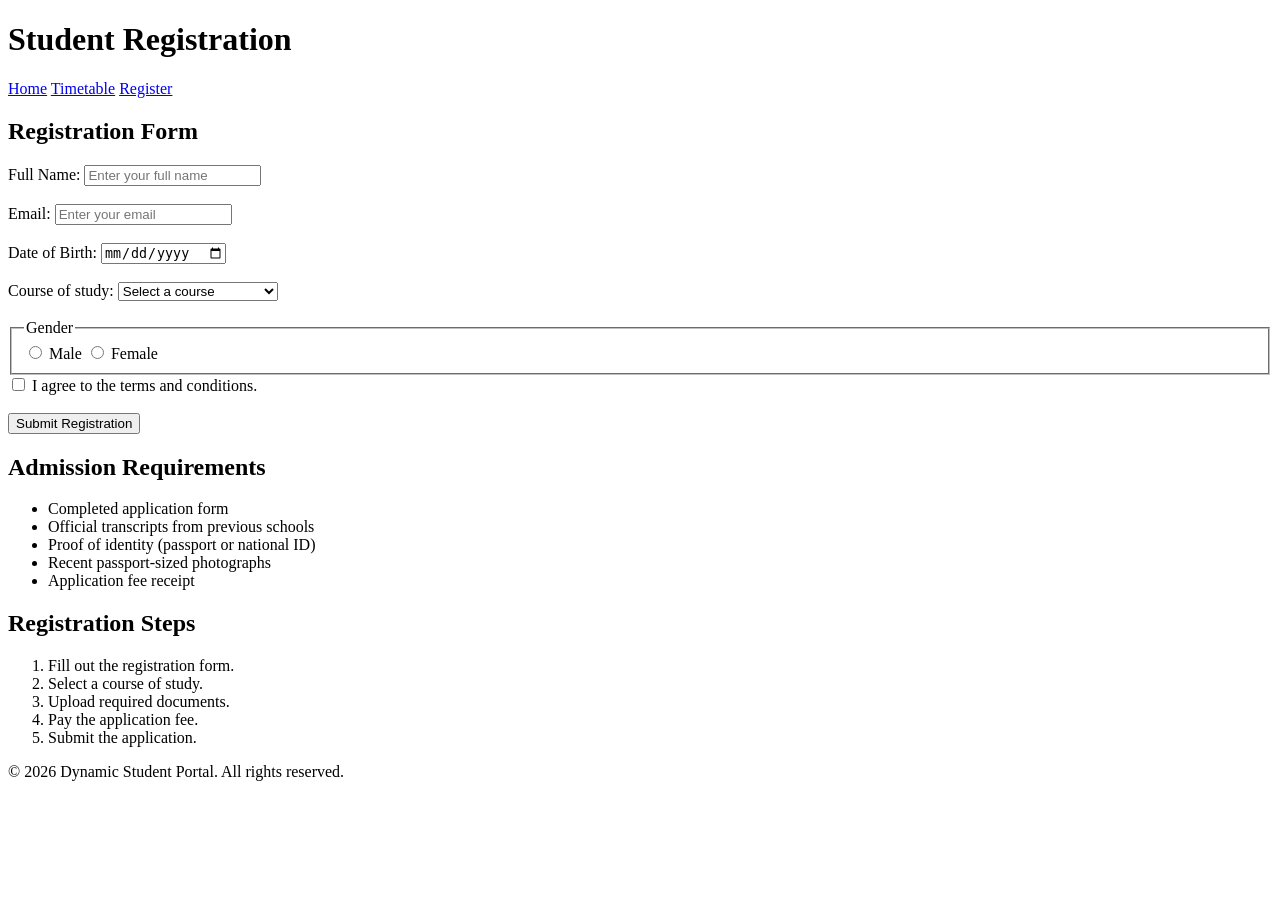
==== register.html @ b043c579 "Add registration form with lists" ====
<!DOCTYPE html>
<html lang="en">
<head>
    <meta charset="UTF-8">
    <meta name="viewport" content="width=device-width, initial-scale=1.0">
    <title>Student Registration</title>
</head>
<body>
    <header>
        <h1>Student Registration</h1>
        <nav>
                <a href="index.html">Home</a>
                <a href="timetable.html">Timetable</a>
                <a href="register.html">Register</a>
        </nav>
    </header>
    <main>
        <h2>Registration Form</h2>
        <form action="#" method="post">
            <label for="name">Full Name:</label>
            <input type="text" id="name" name="name" placeholder="Enter your full name" required><br><br>

            Email:
            <input type="email" id="email" name="email" placeholder="Enter your email" required><br><br>
            
            <label for="dob">Date of Birth:</label>
            <input type="date" id="dob" name="dob" placeholder="Enter your date of birth" required><br><br>

            <label for="course">Course of study:</label>
            <select id="course" name="course" required>
                <option value="">Select a course</option>
                <option value="CS">Computer Science</option>
                <option value="DS">Data Science</option>
                <option value="IT">Information Technology</option>
                <option value="CE">Computer Engineering</option>
            </select><br><br>
    <fieldset>
        <legend>Gender</legend>
        <input type="radio" id="male" name="gender" value="male" required>
        <label for="male">Male</label>
        <input type="radio" id="female" name="gender" value="female" required>
        <label for="female">Female</label>
    </fieldset>
        <input type="checkbox" id="terms" name="terms" required>
        <label for="terms">I agree to the terms and conditions.</label><br><br>
    
    <button type="submit">Submit Registration</button>
    </form>
    <h2>Admission Requirements</h2>
    <ul>
        <li>Completed application form</li>
        <li>Official transcripts from previous schools</li>
        <li>Proof of identity (passport or national ID)</li>
        <li>Recent passport-sized photographs</li>
        <li>Application fee receipt</li>
    </ul>
    <h2>Registration Steps</h2>
    <ol>
        <li>Fill out the registration form.</li>
        <li>Select a course of study.</li>
        <li>Upload required documents.</li>
        <li>Pay the application fee.</li>
        <li>Submit the application.</li>
    </ol>
    </main>
    <footer>
        <p>&copy; 2026 Dynamic Student Portal. All rights reserved.</p>
    </footer>
</body>
</html>
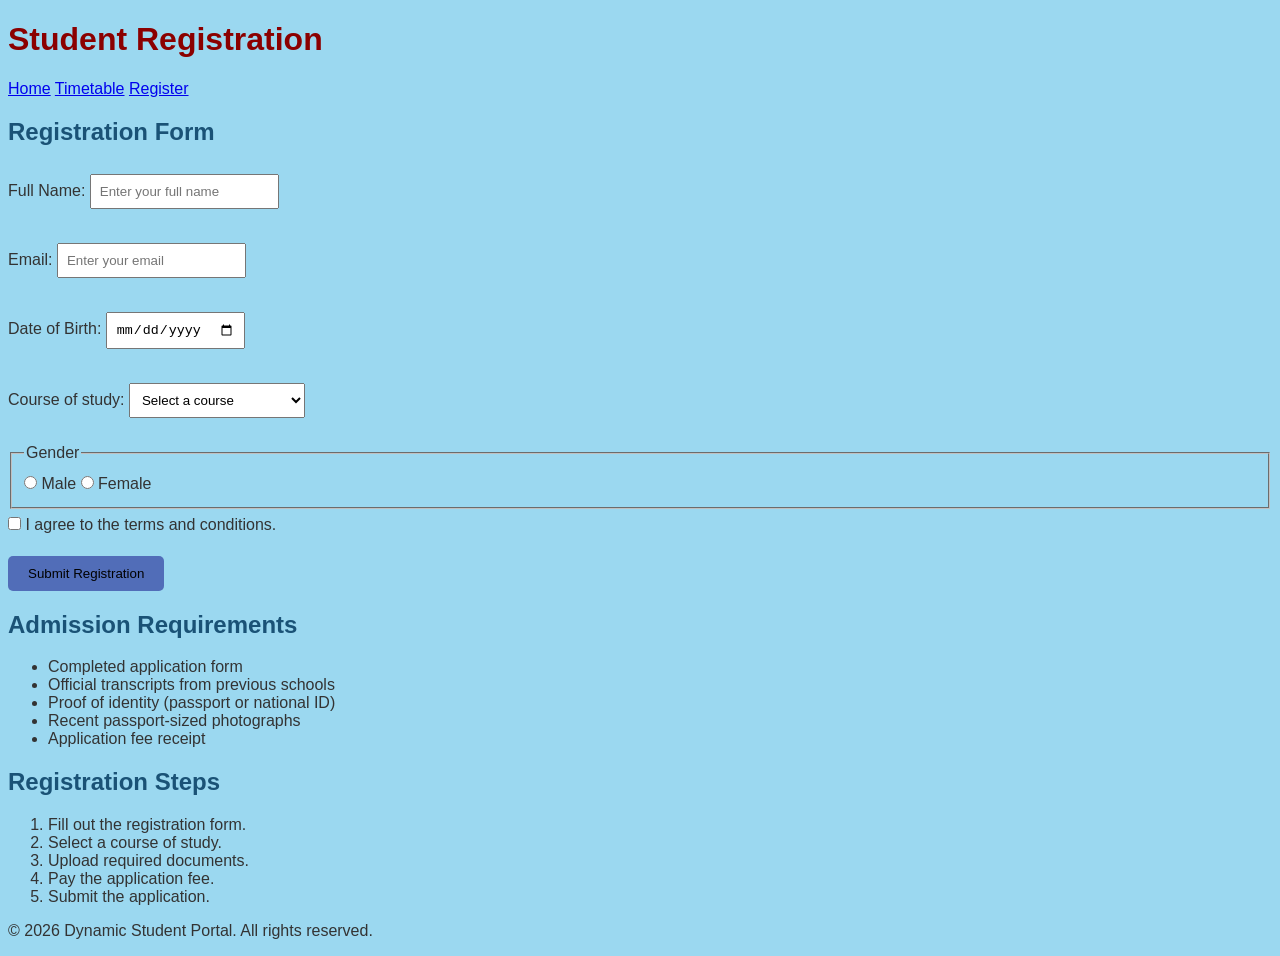
==== commit 2d982bc1: "Add base CSS styling for homepage and form" ====
--- a/register.html
+++ b/register.html
@@ -4,6 +4,7 @@
     <meta charset="UTF-8">
     <meta name="viewport" content="width=device-width, initial-scale=1.0">
     <title>Student Registration</title>
+    <link rel="stylesheet" href="styles.css">
 </head>
 <body>
     <header>
--- a/styles.css
+++ b/styles.css
@@ -0,0 +1,22 @@
+body {
+    font-family: Arial, sans-serif;
+    background-color: #9bd8f0;
+    color: #333333;
+}
+h1 {
+    color: #8B0000;
+}
+h2 {
+    color: #1a5276;
+}
+input, select, textarea {
+    padding: 8px;
+    margin: 8px 0;
+}
+button[type="submit"]{
+    background-color: #516db8;
+    padding: 10px 20px;
+    border: none;
+    border-radius: 5px;
+    cursor: pointer;
+}
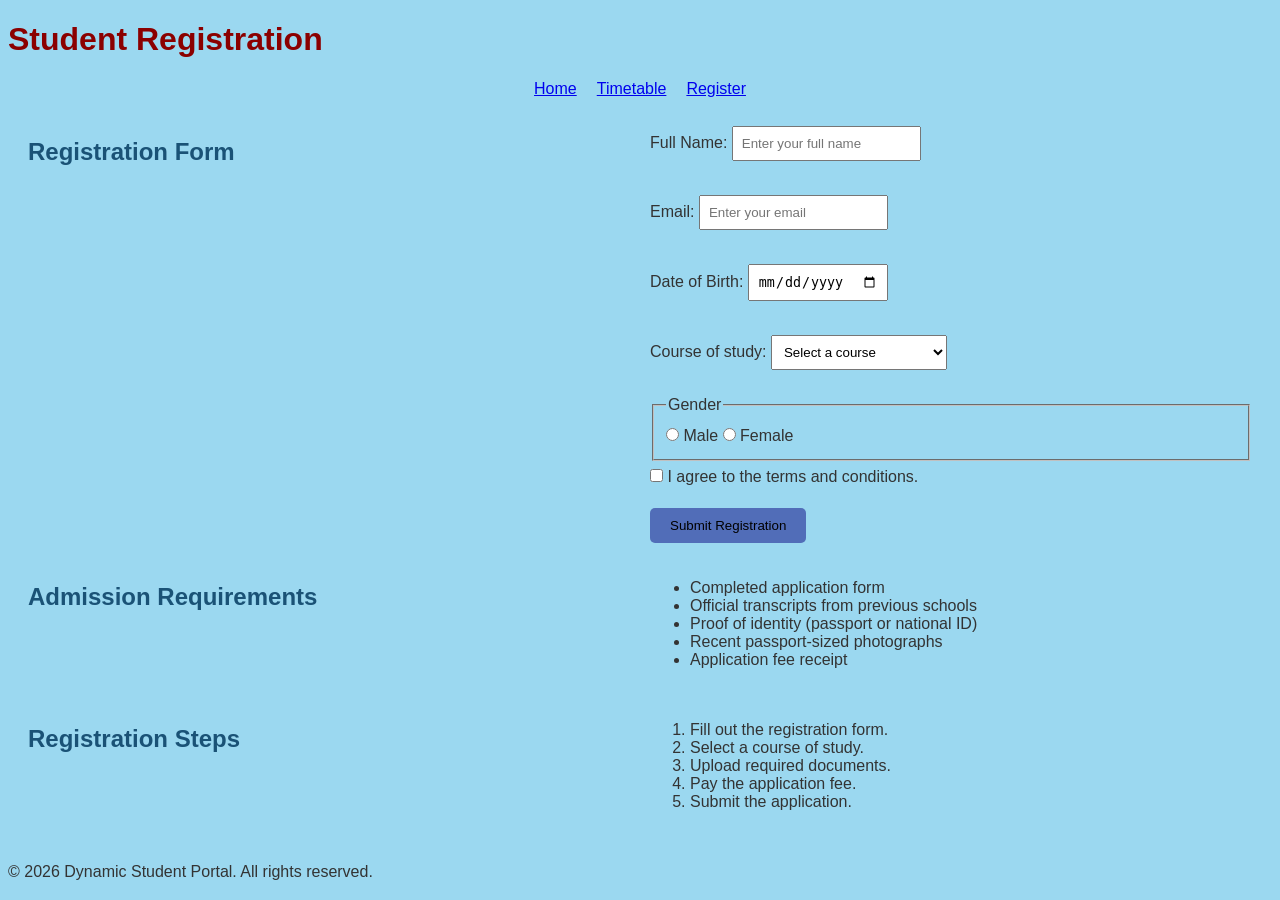
==== commit 6680e8f8: "Add welcome script and basic form validation" ====
--- a/register.html
+++ b/register.html
@@ -17,9 +17,9 @@
     </header>
     <main>
         <h2>Registration Form</h2>
-        <form action="#" method="post">
+        <form action="#" method="post" id="registrationForm">
             <label for="name">Full Name:</label>
-            <input type="text" id="name" name="name" placeholder="Enter your full name" required><br><br>
+            <input type="text" id="name" name="name" placeholder="Enter your full name"><br><br>
 
             Email:
             <input type="email" id="email" name="email" placeholder="Enter your email" required><br><br>
@@ -67,5 +67,6 @@
     <footer>
         <p>&copy; 2026 Dynamic Student Portal. All rights reserved.</p>
     </footer>
+    <script src="script.js"></script>
 </body>
 </html>
--- a/styles.css
+++ b/styles.css
@@ -19,4 +19,21 @@
     border: none;
     border-radius: 5px;
     cursor: pointer;
-}+}
+nav {
+    display: flex;
+    flex-direction: row;
+    justify-content: center;
+    gap: 20px;
+}
+main {
+    display: grid;
+    grid-template-columns: 1fr 1fr;
+    gap: 20px;
+    padding: 20px;
+  }
+  @media (max-width: 600px) {
+    main {
+        grid-template-columns: 1fr;
+    }
+  }
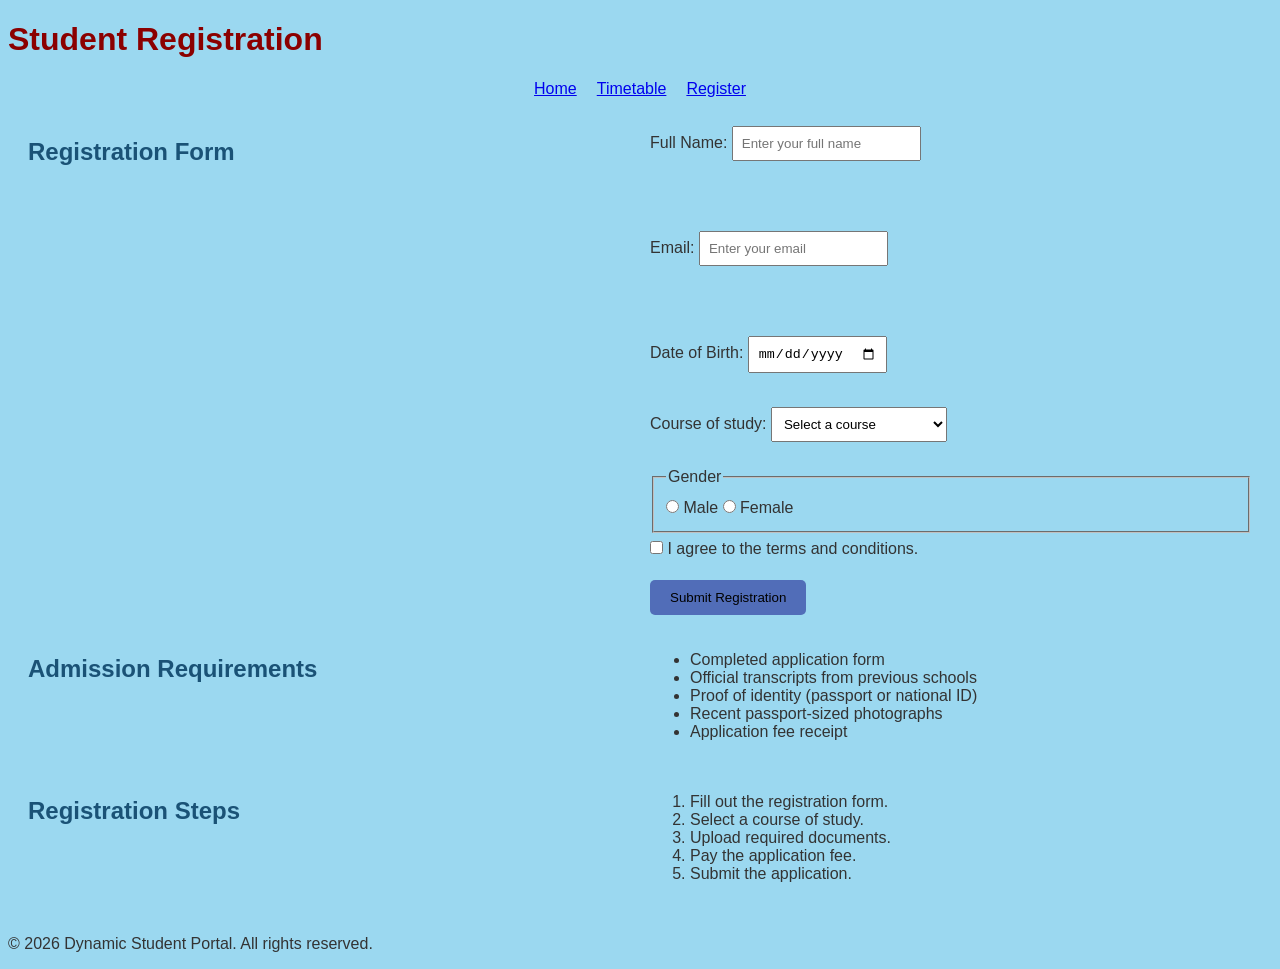
==== commit 069b09c5: "Add student class and regex-based form validation" ====
--- a/register.html
+++ b/register.html
@@ -20,9 +20,11 @@
         <form action="#" method="post" id="registrationForm">
             <label for="name">Full Name:</label>
             <input type="text" id="name" name="name" placeholder="Enter your full name"><br><br>
-
+            <span id="nameError" style ="color: red;"></span><br><br>
+            
             Email:
             <input type="email" id="email" name="email" placeholder="Enter your email" required><br><br>
+            <span id="emailError" style ="color: red;"></span><br><br>
             
             <label for="dob">Date of Birth:</label>
             <input type="date" id="dob" name="dob" placeholder="Enter your date of birth" required><br><br>
